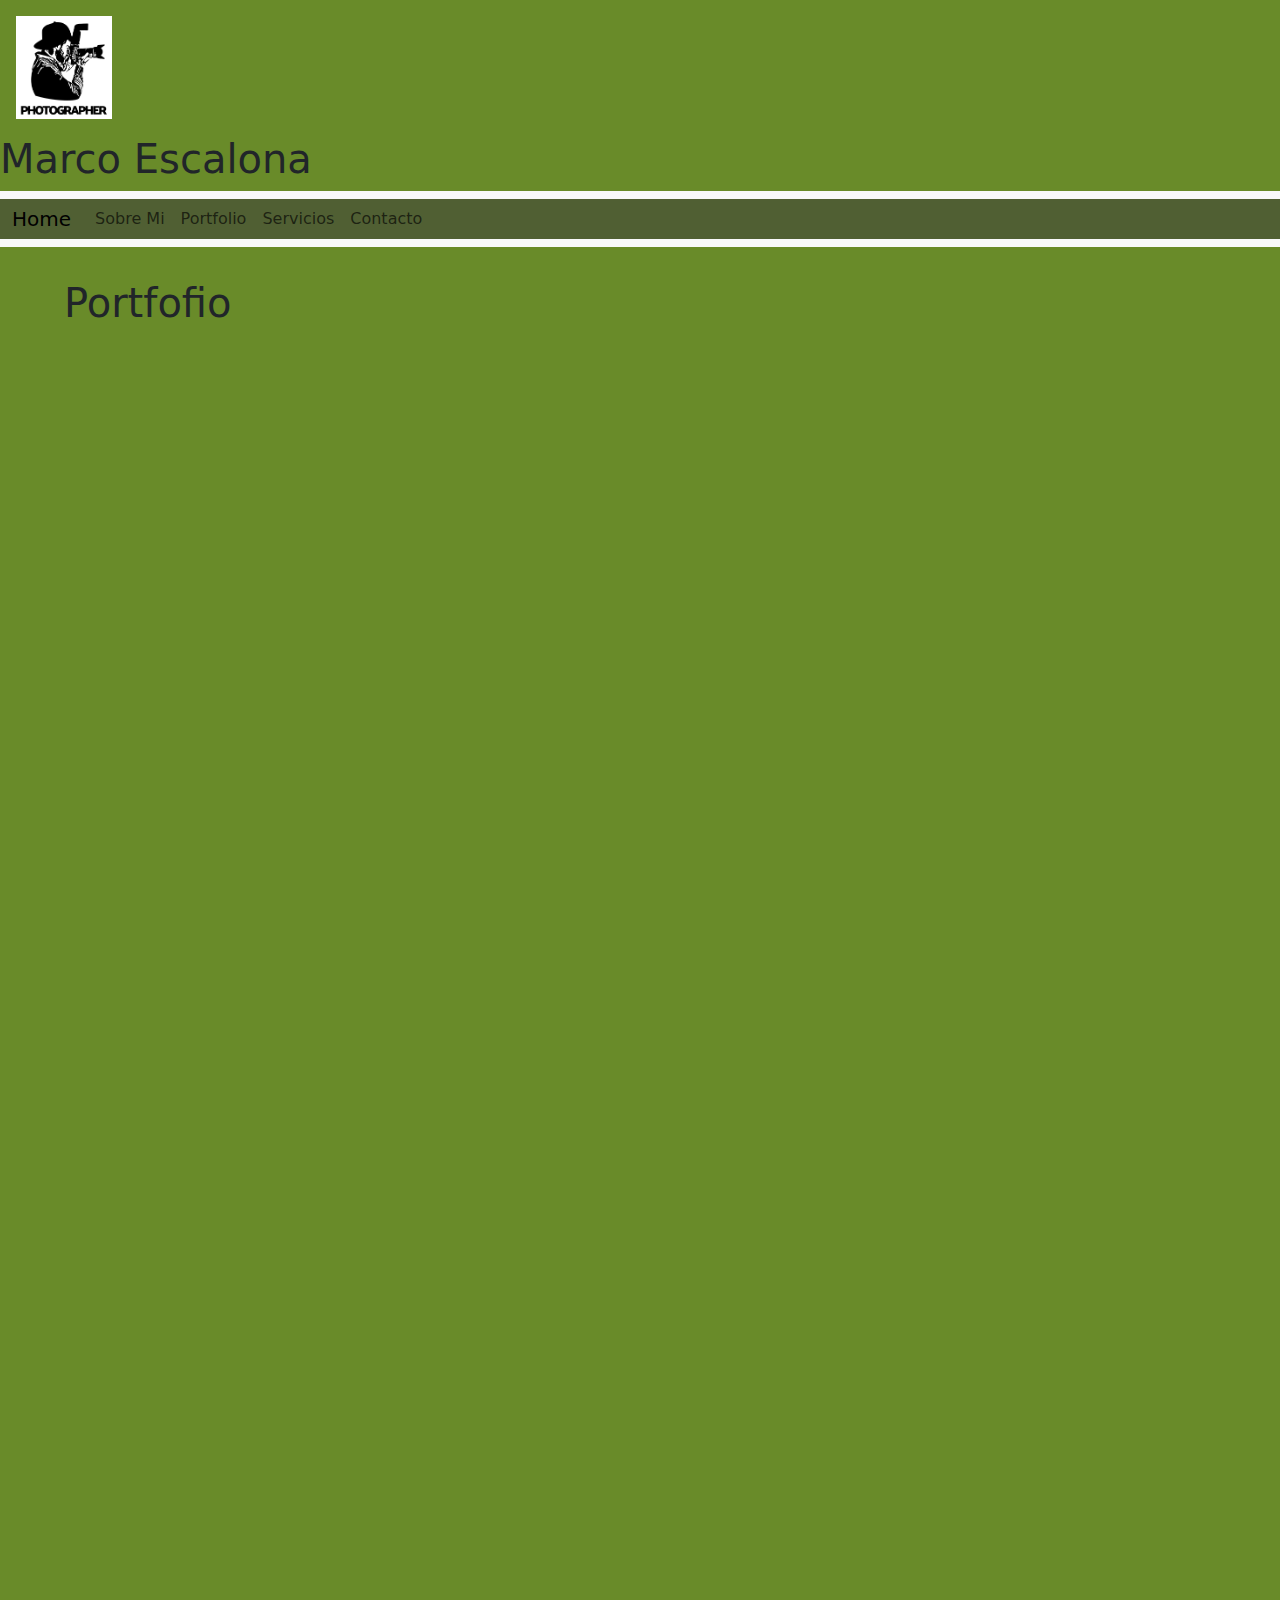
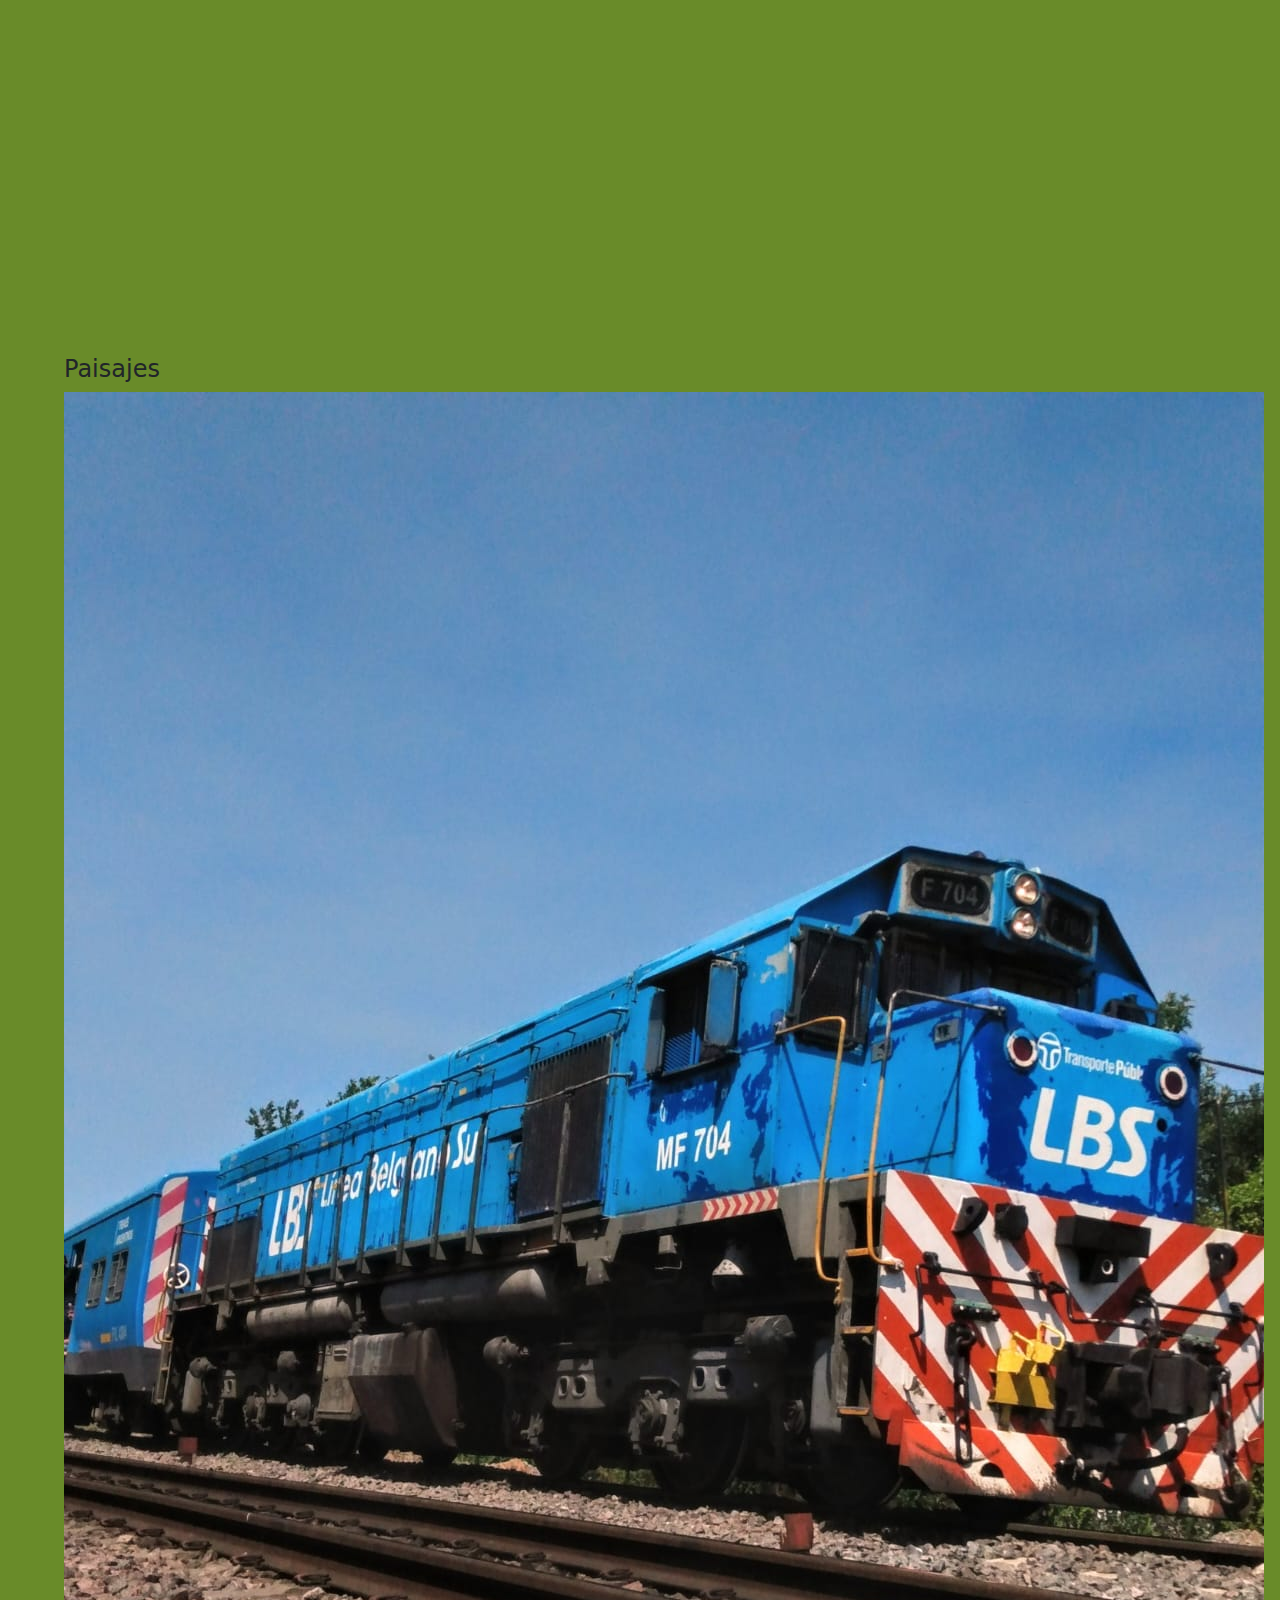
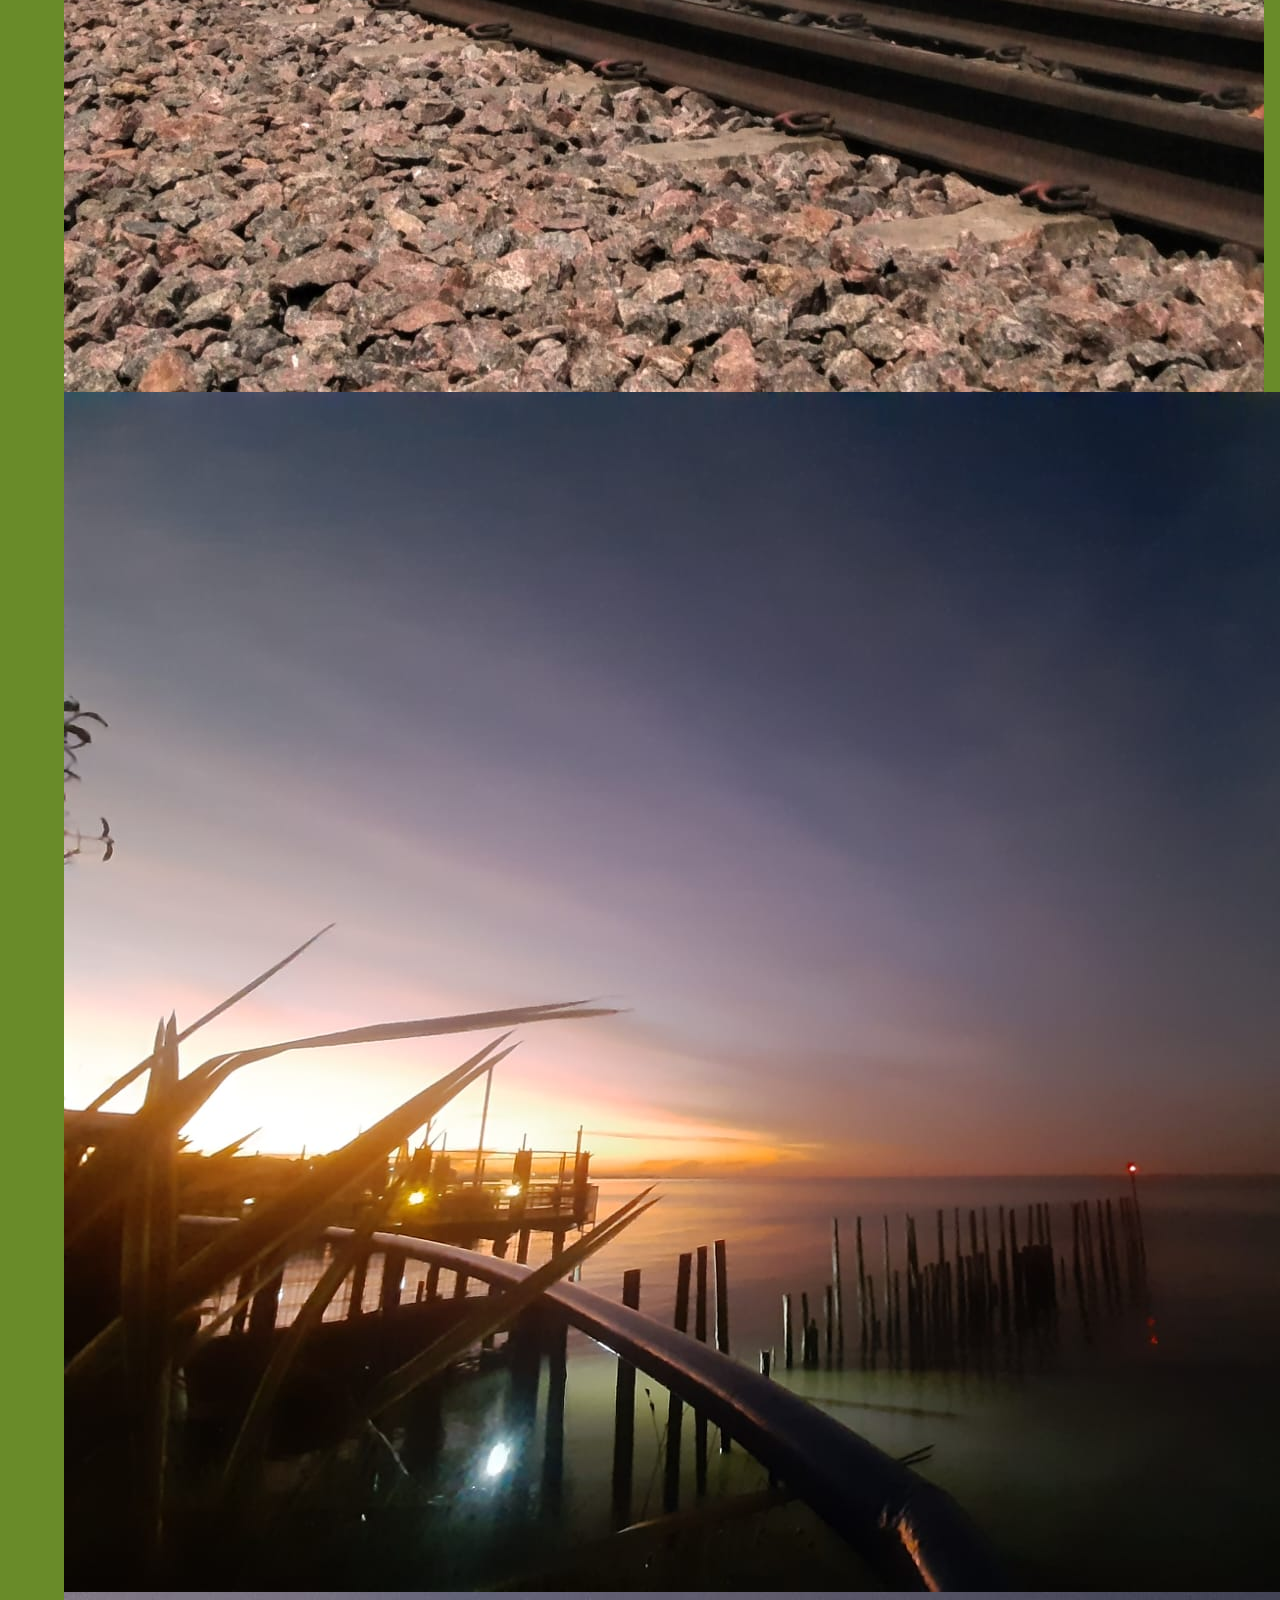
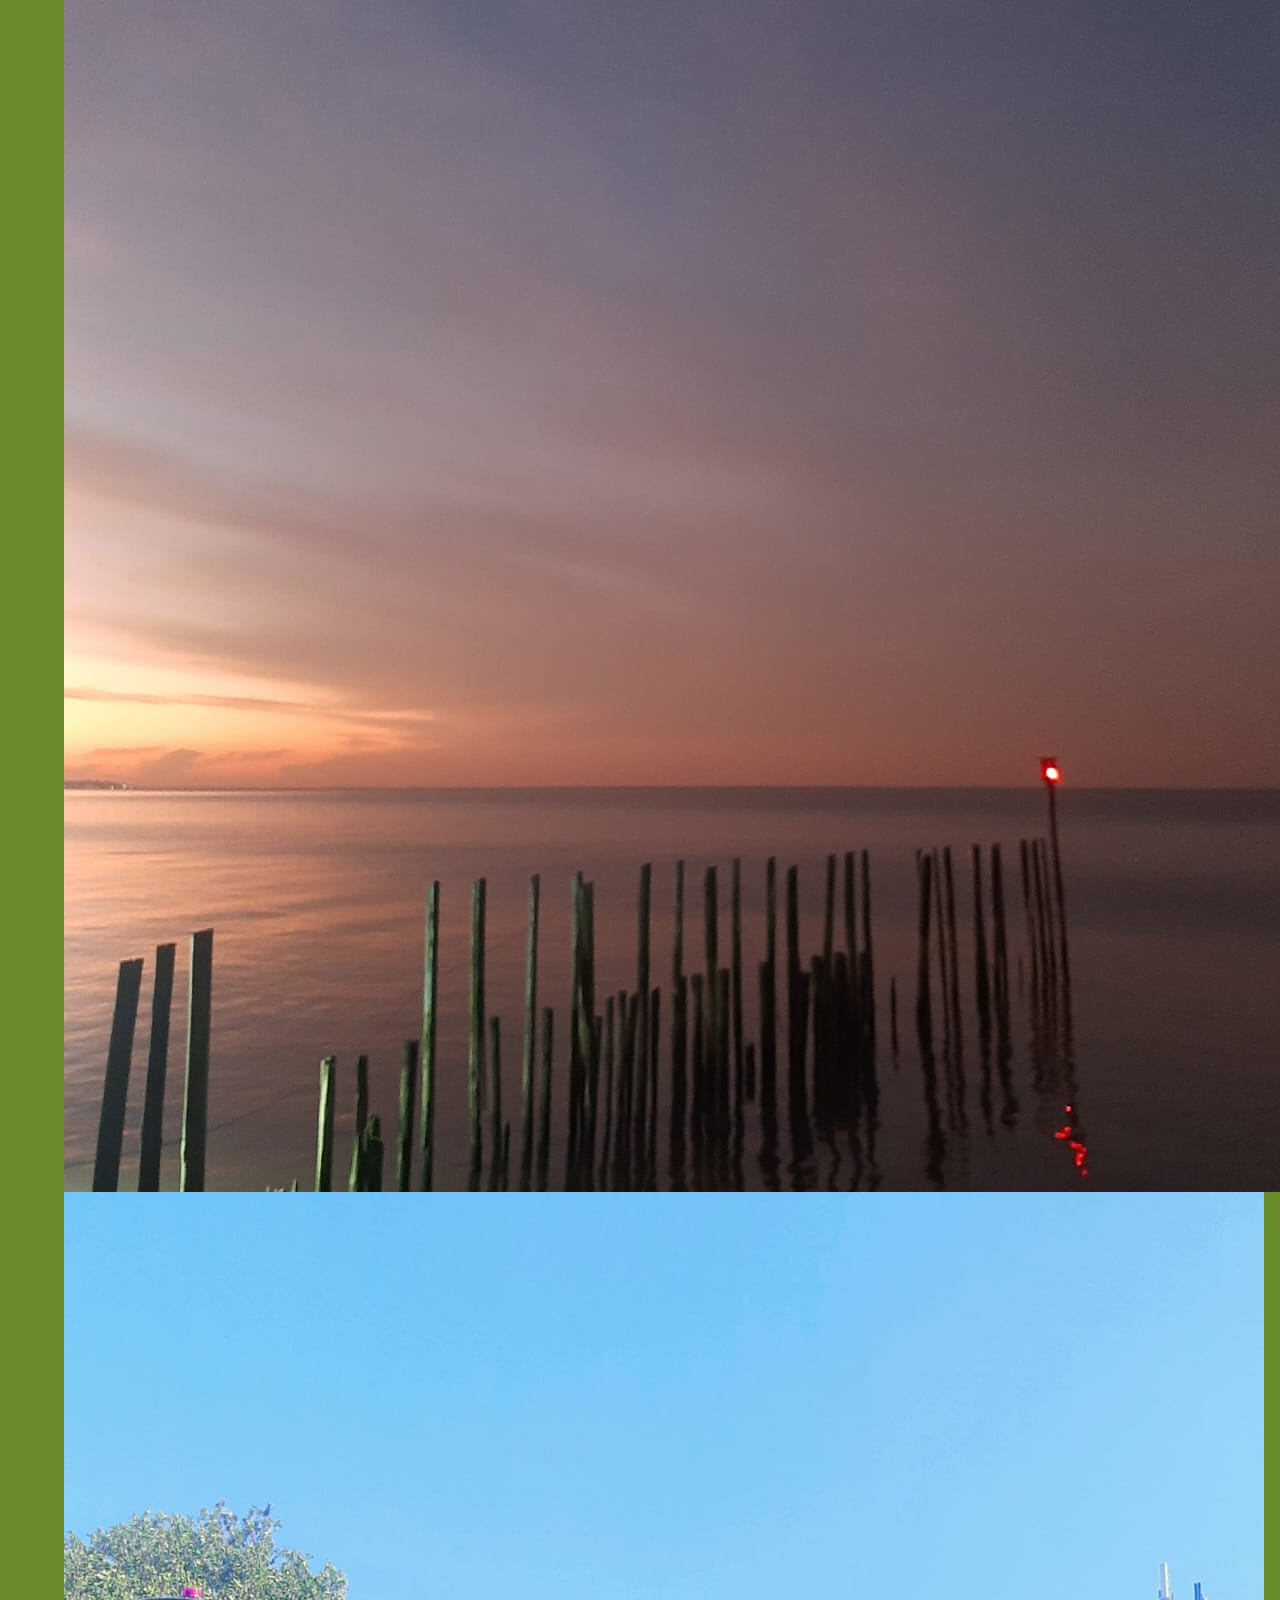
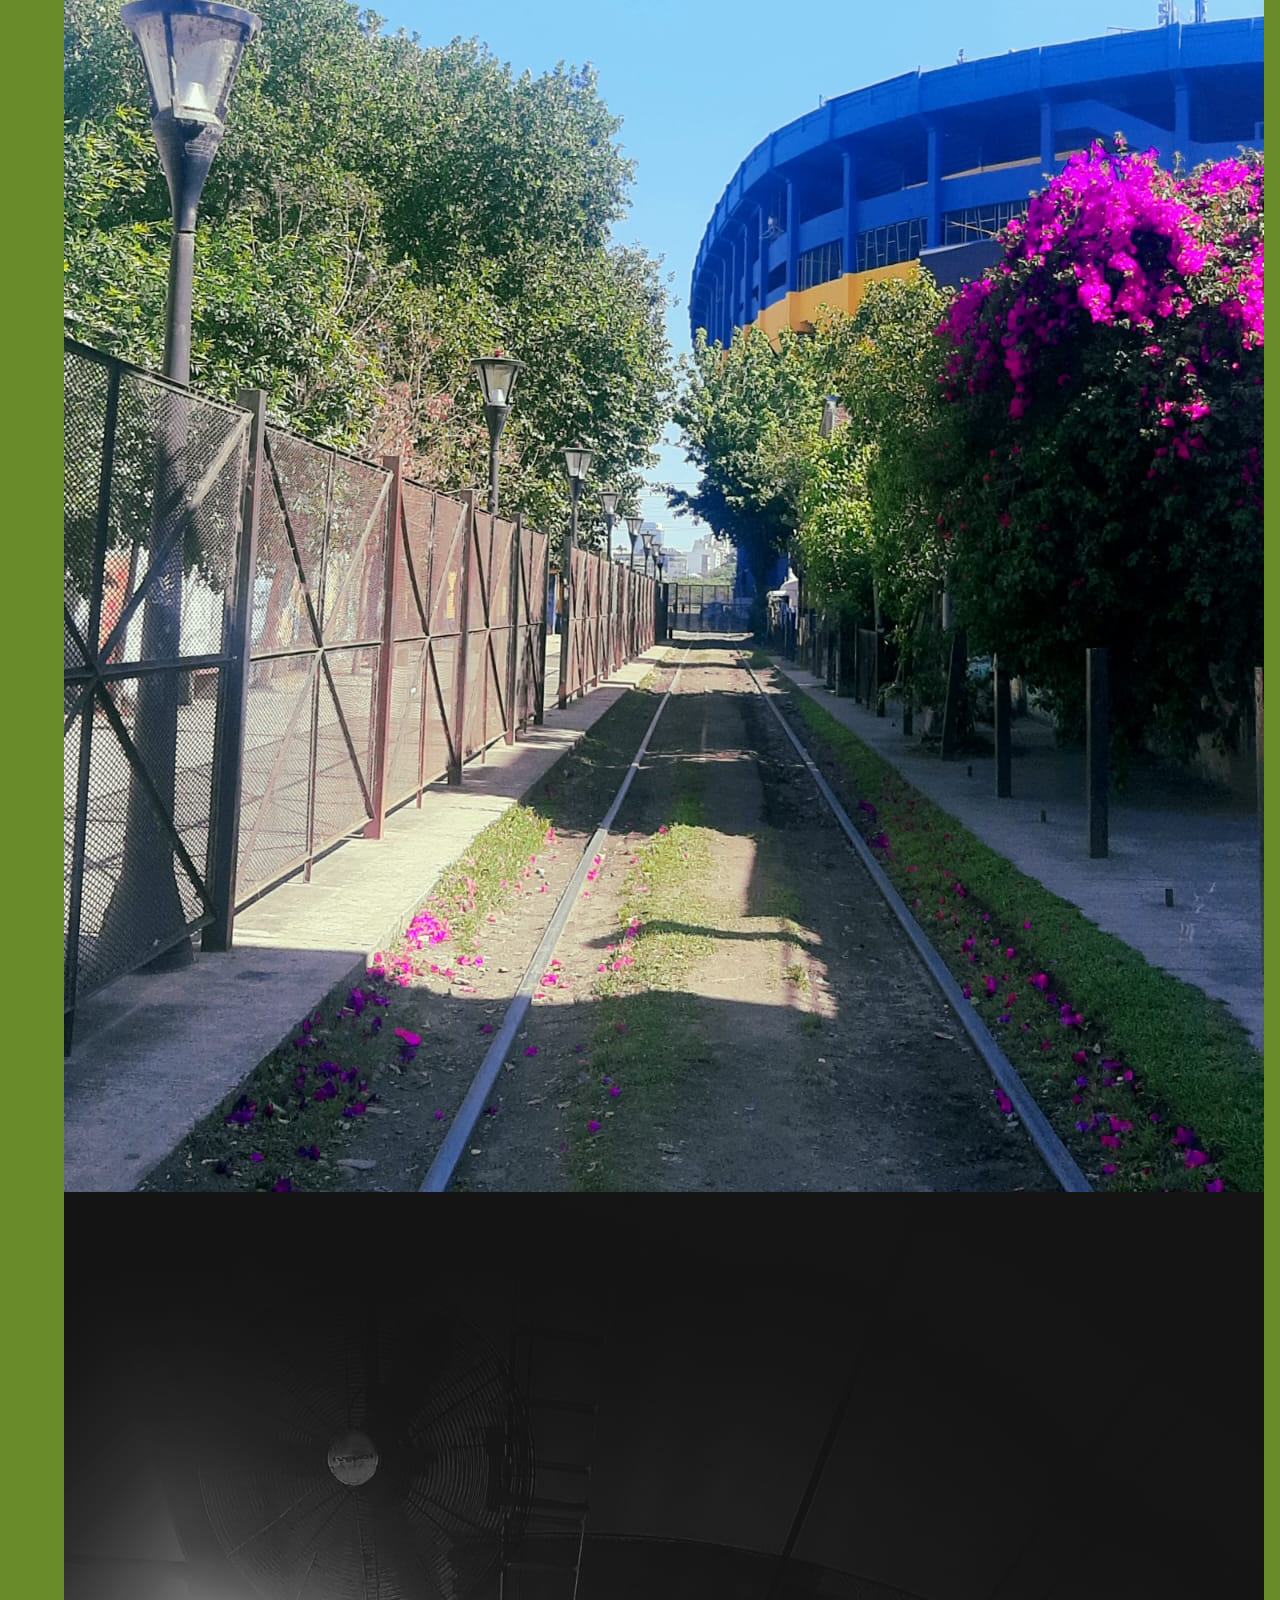
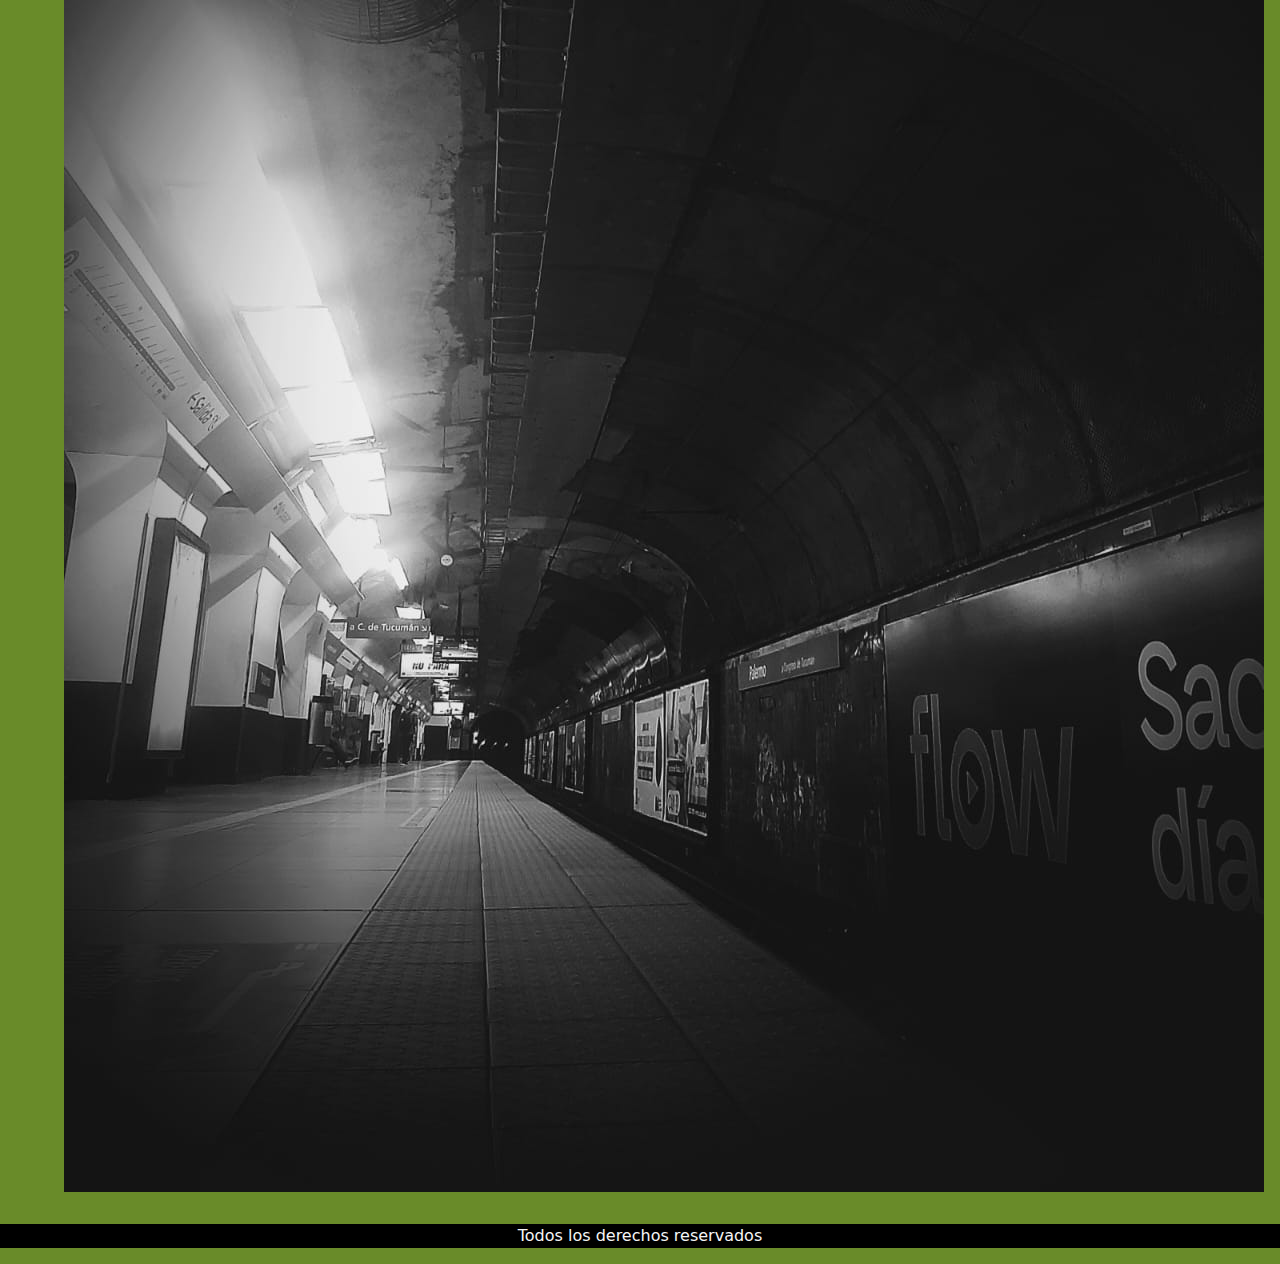
==== pages/portfolio.html @ afded3ff "subiendo archivos del proyecto" ====
<!DOCTYPE html>
<html lang="en">
<head>
    <meta charset="UTF-8">
    <meta name="viewport" content="width=device-width, initial-scale=1.0">
    <link href="https://cdn.jsdelivr.net/npm/bootstrap@5.3.3/dist/css/bootstrap.min.css" rel="stylesheet" integrity="sha384-QWTKZyjpPEjISv5WaRU9OFeRpok6YctnYmDr5pNlyT2bRjXh0JMhjY6hW+ALEwIH" crossorigin="anonymous">
    <link rel="stylesheet" href="../css/main.css">
    <title>Galería - Marco Projecto 01</title>
</head>
<body>
     <!-- banner principal -->
    <header>
        <!-- Logo de la empresa -->
        <nav>
            <img class="logo-principal" src="../img/logopage3.jpg" alt="">
            <h1>Marco Escalona</h1>
        </nav>
        <!-- Menú de navegación -->
        <nav class="navbar navbar-expand-lg bg-body-tertiary">
            <div class="container-fluid">
              <a class="navbar-brand" href="../index.html">Home</a>
              <button class="navbar-toggler" type="button" data-bs-toggle="collapse" data-bs-target="#navbarNavAltMarkup" aria-controls="navbarNavAltMarkup" aria-expanded="false" aria-label="Toggle navigation">
                <span class="navbar-toggler-icon"></span>
              </button>
              <div class="collapse navbar-collapse" id="navbarNavAltMarkup">
                <div class="navbar-nav">
                  <a class="nav-link" aria-current="page" href="../pages/Sobre-mi.html">Sobre Mi</a>
                  <a class="nav-link" href="../pages/portfolio.html">Portfolio</a>
                  <a class="nav-link" href="../pages/servicios.html">Servicios</a>
                  <a class="nav-link" href="../pages/contacto.html">Contacto</a>
                </div>
              </div>
            </div>
        </nav>
    </header>
    <!-- contenido principal -->
    <main>
        <h1 class="h1galeria">Portfofio</h1>
        <section class="retratos">01
            <h4 class="retratos02">
                Retratos
            </h4>
            <div class="img-uno">
                <img class="galeria_img"src="../img/espejo.jpg" alt="">
            </div>
            <div class="img-dos">
                <img class="galeria_img"src="../img/sonia1.jpg" alt="">
            </div>
            <div class="img-tres">
                <img class="galeria_img"src="../img/sonia2.jpg" alt="">
            </div>
        </section>
        <section class="paisajes01">
            <h4 class="paisajes02">
                Paisajes
            </h4>
            <div class="img-cuatro">
                <img class="galeria_img"src="../img/tren.jpg" alt="">
            </div>
            <div class="img-cinco">
                <img class="galeria_img"src="../img/atardecer1.jpg" alt="">
            </div>
            <div class="img-seis">
                <img class="galeria_img"src="../img/atardecer.jpg" alt="">
            </div>
            <div class="img-siete">
                <img class="galeria_img"src="../img/boca.jpeg" alt="">
            </div>
            <div class="img-ocho">
                <img class="galeria_img"src="../img/bn3.jpg" alt="">
            </div>
        </section>
    </main>
    <footer>
        <p> Todos los derechos reservados </p>
    </footer>
    <script src="https://cdn.jsdelivr.net/npm/bootstrap@5.3.3/dist/js/bootstrap.bundle.min.js" integrity="sha384-YvpcrYf0tY3lHB60NNkmXc5s9fDVZLESaAA55NDzOxhy9GkcIdslK1eN7N6jIeHz" crossorigin="anonymous"></script>
</body>
</html>
---- css/main.css ----
/* rest*/

*{
    margin: 0;
    padding: 0px;
    box-sizing: border-box;
}

/* estilos de header */

header img{
    width: 30%;
    padding: 0.5rem;
}

.container-fluid {
    background-color: #505f33;
    display: flex;
    justify-content: center;
    align-items: center;
}

/* estilos generales */

body {
    background-color: rgb(105, 139, 41);
}

/* estilos de mobile (main) */ 

main {
    display: grid;
    grid-template-columns: 1fr;
    grid-template-rows: repeat(2, 1fr);
    padding: 0.5rem;
    row-gap: 1rem;
}

main .div-uno {
    background-color: aqua;
    color: black;
    display: flex;
    flex-direction: column;
    gap: 1rem;
    padding: 1rem;
    text-align: center;
}

main .div-uno .boton{
    background-color: coral;
    padding: 0.5rem;
    text-align: center;
    width: 45%;
    margin: 0 auto;
    border-radius: 45px;
    height: 40px;
}

main .div-generico{
    text-align: center;
    background-color: aqua;
    padding: 0.5rem;
    display: flex;
    flex-direction: column;
    align-items: center;
    justify-content: center;
    gap: 1rem;
}

main .div-generico img {
    width: 45%;
}

footer{ 
    text-align: center;
    background-color: black;
    color: whitesmoke;
}

/* estilos desktop*/

@media screen and (min-width:1024px){

    header nav .logo-principal{
        width: 10%;
        padding: 1rem;
    }

    main{
        grid-template-columns: 1.5fr repeat(1, 1fr);
        grid-template-rows: 1fr;
        padding: 2rem 4rem;
        column-gap: 4rem;
    }

    main .div-uno .boton{
        width: 40%;
    }

    main .div-uno, main .div-generico{
        padding: 1rem;
    }

    main .div-generico{
        font-size: 0.5rem;
    }

    main .div-uno, main .div-generico{
        padding: 3rem;
    }

    main .div-generico .titulo-generico{
        color: tomato;
        display: flex;
        font-size: 2rem;
    }

    main .div-generico .img-generico{
        width: 50rem;
        display: grid;
        grid-template-columns: 1.5fr repeat(1, 1fr);
        grid-template-rows: repeat(2, 1fr);
        justify-items: center;
        align-items: center;
        column-gap: 1rem;
    }

    main .div-generico .img-generico{
        row-gap: 1.5rem;
        padding-left: 0.5rem;
        align-items: flex-start;
    }

    main .div-generico .img-generico .sonia01{
        width: 20rem;
    }

    main .div-generico .img-generico .espejo01{
        width: 20rem;
    }

    main .div-generico .img-generico .paisajemadero{
        width: 30rem;
    }

    main .div-generico .img-generico .tren-azul{
        width: 20rem;
    }
}

header img{
    width: 30%;
    padding: 0.5rem;
}

/*header {
    background-image: url(boca.jpeg);
    height: 150px;
    background-position: center;
    background-size: cover;
}*/
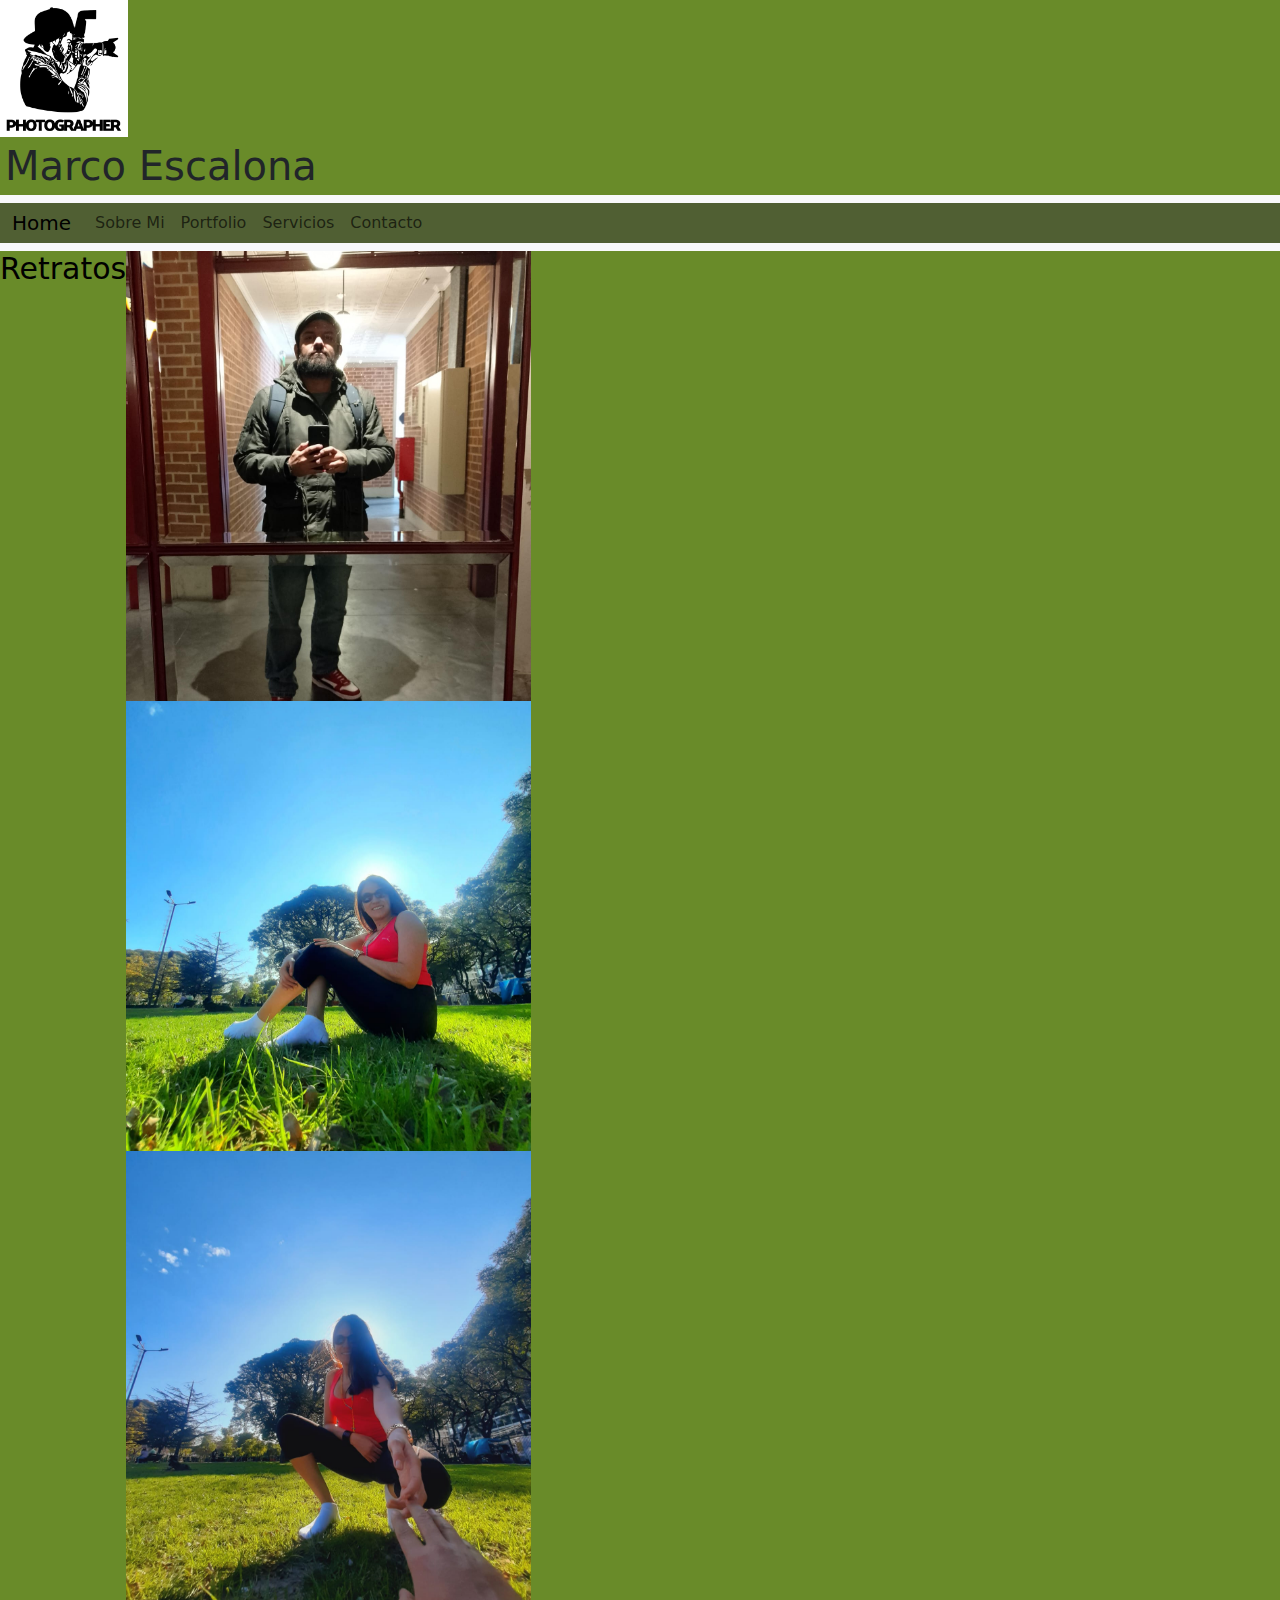
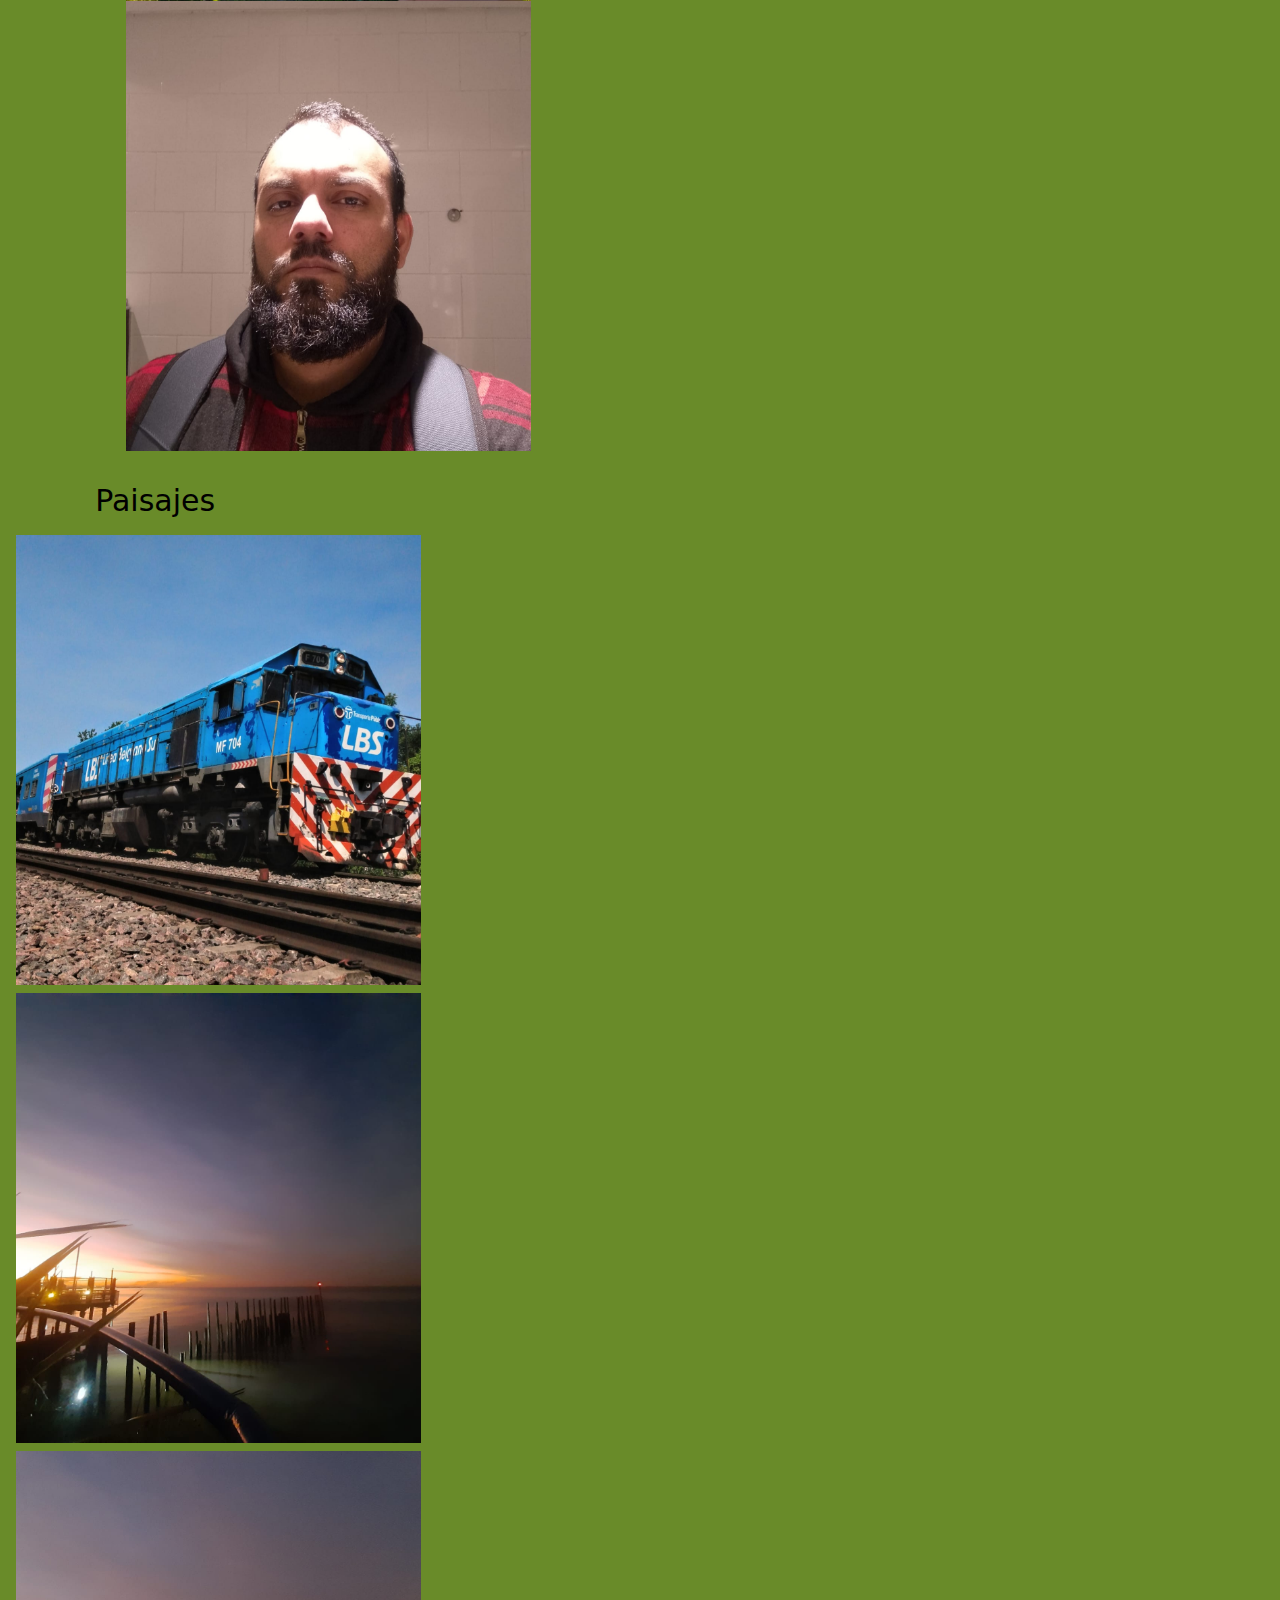
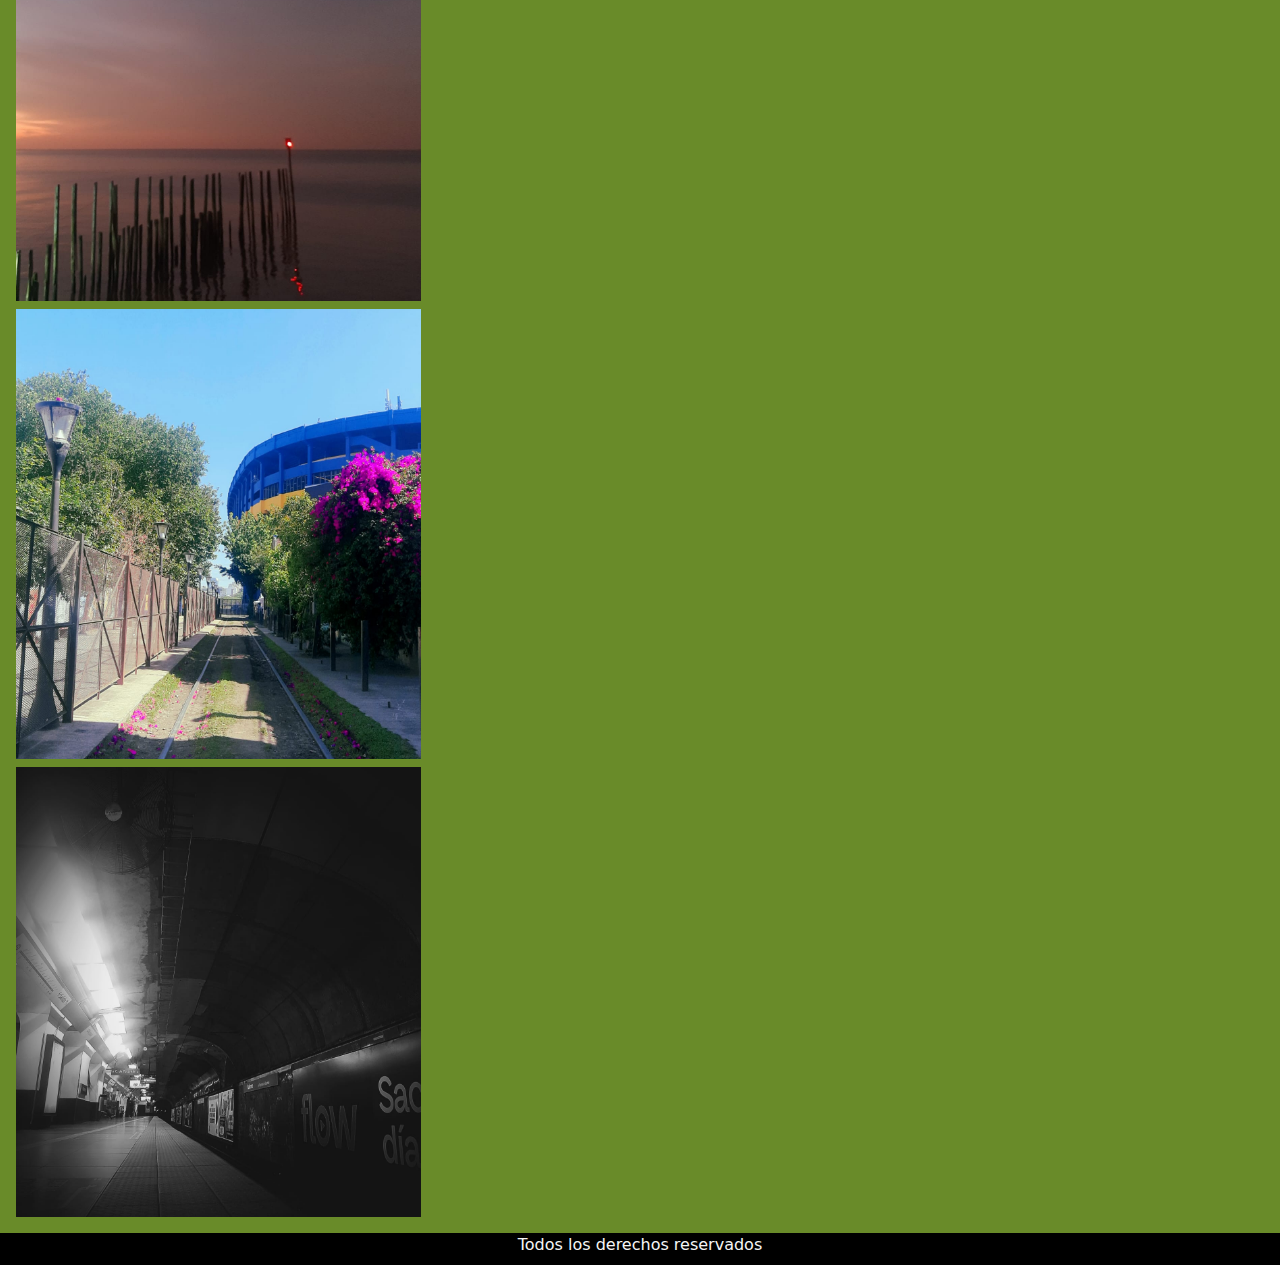
==== commit d9c0c947: "se agrega el proyecto" ====
--- a/pages/portfolio.html
+++ b/pages/portfolio.html
@@ -35,41 +35,25 @@
     </header>
     <!-- contenido principal -->
     <main>
-        <h1 class="h1galeria">Portfofio</h1>
-        <section class="retratos">01
-            <h4 class="retratos02">
-                Retratos
-            </h4>
-            <div class="img-uno">
-                <img class="galeria_img"src="../img/espejo.jpg" alt="">
-            </div>
-            <div class="img-dos">
-                <img class="galeria_img"src="../img/sonia1.jpg" alt="">
-            </div>
-            <div class="img-tres">
-                <img class="galeria_img"src="../img/sonia2.jpg" alt="">
-            </div>
-        </section>
-        <section class="paisajes01">
-            <h4 class="paisajes02">
-                Paisajes
-            </h4>
-            <div class="img-cuatro">
-                <img class="galeria_img"src="../img/tren.jpg" alt="">
-            </div>
-            <div class="img-cinco">
-                <img class="galeria_img"src="../img/atardecer1.jpg" alt="">
-            </div>
-            <div class="img-seis">
-                <img class="galeria_img"src="../img/atardecer.jpg" alt="">
-            </div>
-            <div class="img-siete">
-                <img class="galeria_img"src="../img/boca.jpeg" alt="">
-            </div>
-            <div class="img-ocho">
-                <img class="galeria_img"src="../img/bn3.jpg" alt="">
-            </div>
-        </section>
+        <div class="contenedor-dos">
+            <section class="retratos01">
+                <h4 class="retratos02">Retratos</h4>
+                    <div class="retratos02">
+                        <img class="galeria_img1" src="../img/espejo.jpg" alt="">
+                        <img class="galeria_img2" src="../img/sonia1.jpg" alt="">
+                        <img class="galeria_img3" src="../img/sonia2.jpg" alt="">
+                        <img class="galeria_img4" src="../img/color1.jpg" alt="">
+                    </div>
+            </section>
+            <section class="paisajes01">
+                <h4 class="paisajes02">Paisajes</h4>
+                        <img class="galeria_img5" src="../img/tren.jpg" alt="">
+                        <img class="galeria_img6" src="../img/atardecer1.jpg" alt="">
+                        <img class="galeria_img7" src="../img/atardecer.jpg" alt="">
+                        <img class="galeria_img8" src="../img/boca.jpeg" alt="">
+                        <img class="galeria_img9" src="../img/bn3.jpg" alt="">
+            </section>
+        </div>
     </main>
     <footer>
         <p> Todos los derechos reservados </p>
--- a/css/main.css
+++ b/css/main.css
@@ -1,16 +1,24 @@
 /* rest*/
 
 *{
-    margin: 0;
+    margin: 8;
+    padding: 0;
+    box-sizing: border-box;
+}
+
+/* estilos de header */
+
+
+header nav .logo-principal{
+    width: 10%;
+    height: 10%;
+    margin: 0px;
     padding: 0px;
-    box-sizing: border-box;
-}
-
-/* estilos de header */
-
-header img{
-    width: 30%;
-    padding: 0.5rem;
+}
+
+header nav h1{
+    margin: auto;
+    padding: 5px;
 }
 
 .container-fluid {
@@ -26,37 +34,47 @@
     background-color: rgb(105, 139, 41);
 }
 
-/* estilos de mobile (main) */ 
+/* estilos de mobile (main) index */ 
 
 main {
-    display: grid;
-    grid-template-columns: 1fr;
-    grid-template-rows: repeat(2, 1fr);
-    padding: 0.5rem;
-    row-gap: 1rem;
-}
-
-main .div-uno {
+    display: flex;
+    flex-direction: column;
+    gap: 1rem;
+}
+
+main .div-general{
+    display: flex;
+    flex-direction: column;
+    gap: 1rem;
+}
+
+main .div-general .div-uno {
     background-color: aqua;
     color: black;
+    text-align: center;
     display: flex;
     flex-direction: column;
     gap: 1rem;
     padding: 1rem;
-    text-align: center;
+}
+
+.div-uno .img_bienvenida{
+    width: 100%;
 }
 
 main .div-uno .boton{
-    background-color: coral;
+    background-color: hsl(80, 30%, 29%);
     padding: 0.5rem;
-    text-align: center;
+    display: flex;
+    text-align: center;
+    justify-content: center;
     width: 45%;
     margin: 0 auto;
     border-radius: 45px;
     height: 40px;
 }
 
-main .div-generico{
+main .div-general .div-generico{
     text-align: center;
     background-color: aqua;
     padding: 0.5rem;
@@ -67,97 +85,209 @@
     gap: 1rem;
 }
 
-main .div-generico img {
-    width: 45%;
+main .div-generico .img-generico{
+    width: 19%;
+    height: auto;
+    display: flex;
+    flex-direction: column;
+    align-items: center;
+    margin-top: 0.5rem;
+    padding: 0%;
+    gap: 1rem;
+}
+
+main .div-general .p-inferior{
+    height: 1rem;
+    margin: 1rem;
+    display: flex;
+    align-items: center;
 }
 
 footer{ 
+    height: 2rem;
     text-align: center;
     background-color: black;
     color: whitesmoke;
 }
 
-/* estilos desktop*/
+/* estilos desktop (main) index */
 
 @media screen and (min-width:1024px){
 
     header nav .logo-principal{
         width: 10%;
+        padding: rem;
+    }
+
+    main .div-general{
+        display: grid;
+        grid-template-columns: repeat(2, 1fr);
+        gap: 1rem;
+    }
+    
+    main .div-general h2{
+        font-size: 2rem;
+    }
+    main .div-general{
         padding: 1rem;
-    }
-
-    main{
-        grid-template-columns: 1.5fr repeat(1, 1fr);
-        grid-template-rows: 1fr;
-        padding: 2rem 4rem;
-        column-gap: 4rem;
+        font-size: 1rem;
+    }
+
+    main .div-general .div-uno{
+        width: 100%;
+        height: 40%;
+        padding: 5%;
+        
     }
 
     main .div-uno .boton{
         width: 40%;
-    }
-
-    main .div-uno, main .div-generico{
-        padding: 1rem;
-    }
-
-    main .div-generico{
-        font-size: 0.5rem;
-    }
-
-    main .div-uno, main .div-generico{
-        padding: 3rem;
+        background-color: hsl(80, 30%, 29%);
+        color: whitesmoke;
     }
 
     main .div-generico .titulo-generico{
-        color: tomato;
-        display: flex;
         font-size: 2rem;
     }
 
-    main .div-generico .img-generico{
-        width: 50rem;
+    main .div-generico .p-inferior{
+        font-size: 1.5rem;
+    }
+}
+
+/* estilos mobile (sobre-mi.html)*/
+
+main .contenedor-uno{
+    background-color: aqua;
+    color: black;
+    display: flex;
+    flex-direction: column;
+    gap: 1rem;
+    padding: 1rem;
+    text-align: center;
+}
+
+main .contenedor-uno span{
+    display: flex;
+    justify-content: center;
+}
+
+main .contenedor-uno .imagenInicial{
+    width: 340px;
+    align-self: center;
+    padding: 2rem;
+}
+
+main .contenedor-uno .lorem-p{
+    font-size: 1.5rem;
+}
+
+/* estilos desktop (Sobre-mi.html)*/
+@media screen and (min-width:1024px){
+
+    header nav .logo-principal{
+        width: 10%;
+        height: 10%;
+        margin: 0px;
+        padding: 0px;
+    }
+
+    header nav h1{
+        margin: auto;
+        padding: 5px;
+    }
+}
+
+/* estilos mobile portfolio*/
+
+main .contenedor-dos{
+    display: grid;
+    grid-template-columns: 1fr;
+    gap: 1rem;
+}
+
+main div img{
+    width: 45vh;
+    height: 50vh;
+    object-fit: cover;
+    gap: 1rem;
+}
+
+main .contenedor-dos .retratos01{
+    color:#000000;
+    text-align: center;
+    display: flex;
+    flex-direction: column;
+    width: 23%;
+    height: 0 auto;
+}
+
+main .contenedor-dos .retratos01 .retratos02{
+    font-size: 30px;
+}
+
+
+main .galeria_img3, main .galeria_img4, main .galeria_img8, main .galeria_img9{
+    display: none;
+}
+
+main .contenedor-dos .paisajes01 .paisajes02{
+    font-size: 30px;
+}
+
+main .contenedor-dos .paisajes01{
+    color: #000000;
+    text-align: center;
+    display: flex;
+    flex-direction: column;
+    width: 23%;
+    height: 0 auto;
+    margin: 0.5rem;
+    padding: 0.5rem;
+    gap: 0.5rem;
+}
+
+ /* estilos desktop porfolio*/
+
+ @media screen and (min-width:1024px){
+    main .galeria_img3, main .galeria_img4, main .galeria_img6, main .galeria_img8, main .galeria_img9, main{
+        display: block;
+    }
+
+    .contenedor-dos{
         display: grid;
-        grid-template-columns: 1.5fr repeat(1, 1fr);
-        grid-template-rows: repeat(2, 1fr);
-        justify-items: center;
-        align-items: center;
-        column-gap: 1rem;
-    }
-
-    main .div-generico .img-generico{
-        row-gap: 1.5rem;
-        padding-left: 0.5rem;
-        align-items: flex-start;
-    }
-
-    main .div-generico .img-generico .sonia01{
-        width: 20rem;
-    }
-
-    main .div-generico .img-generico .espejo01{
-        width: 20rem;
-    }
-
-    main .div-generico .img-generico .paisajemadero{
-        width: 30rem;
-    }
-
-    main .div-generico .img-generico .tren-azul{
-        width: 20rem;
-    }
-}
-
-header img{
-    width: 30%;
-    padding: 0.5rem;
-}
-
-/*header {
-    background-image: url(boca.jpeg);
-    height: 150px;
-    background-position: center;
-    background-size: cover;
-}*/
-
-
+        grid-template-columns: repeat(2, 1fr);
+    }
+
+    main .contenedor-dos .retratos01{
+
+       display: grid;
+       grid-template-columns: repeat(2, 1fr);
+
+    }
+
+    .contenedor-dos .paisajes01{
+        display: grid;
+       grid-template-columns: repeat(2, 1fr);
+    }
+ }
+
+
+/* estilos mobile servicios.htlm */
+main h1{
+    text-align: center;
+    background-color:blanchedalmond;
+}
+
+main .contenedor-videos{
+    display: flex;
+    flex-direction: column;
+}
+
+main .contenedor-videos .item1{
+    text-align: center;
+}
+
+main .contenedor-videos .item1 .videos01{
+    
+}